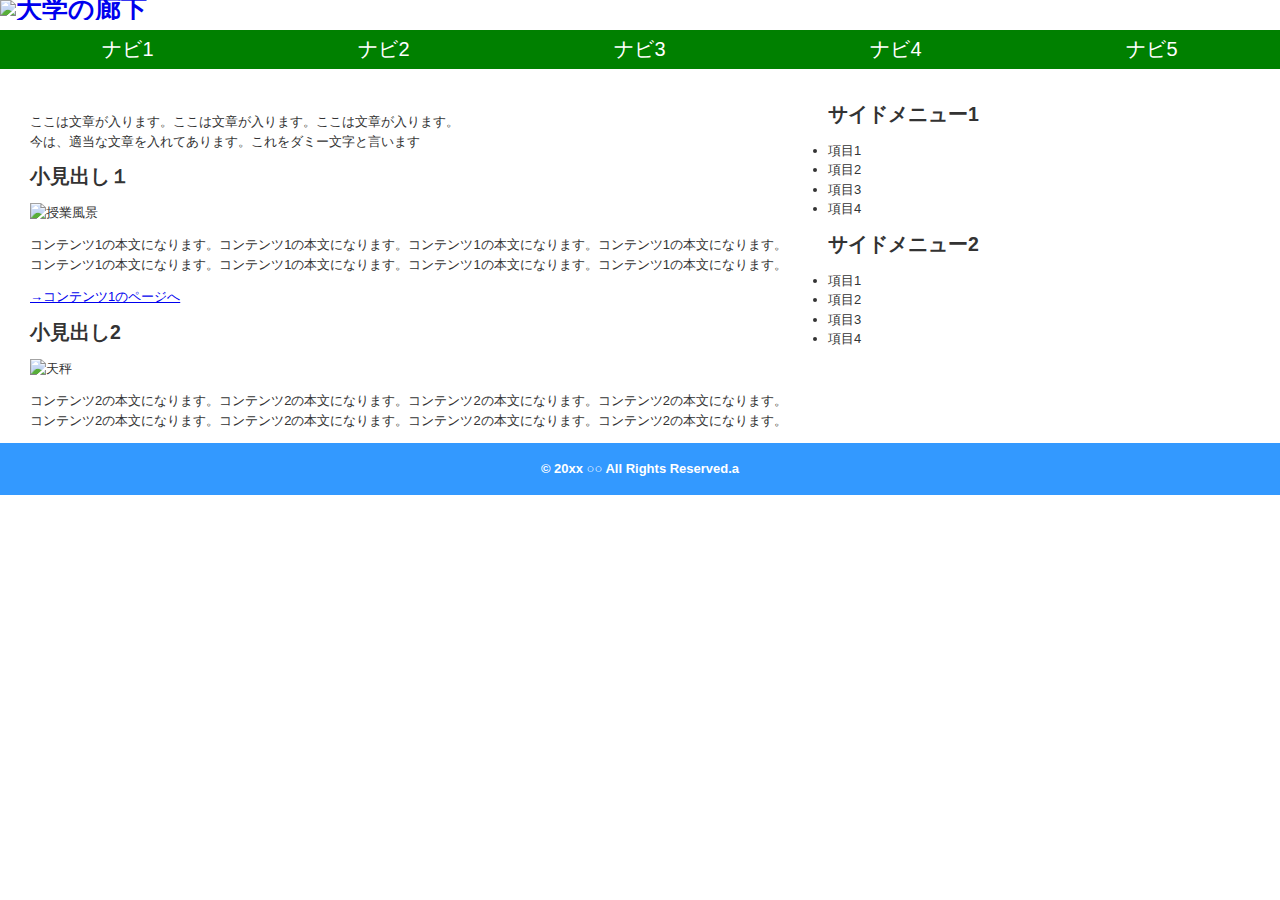
==== index.html @ 20277040 "ファイル名の変更" ====
<!DOCTYPE html>
<html lang="ja">
<head>
  <meta charset="UTF-8">
  <meta http-equiv="X-UA-Compatible" content="IE=edge">
  <meta name="viewport" content="width=device-width, initial-scale=1.0">
  <title>HTML/CSSの学習</title>
  <link rel="stylesheet" href="stylesheet.css">
</head>
<body>
  <div id="header">
    <h1><a href="index.html"><img id="corridor" src="img/corridor.jpg" alt="大学の廊下"></a></h1>
  </div>
  <div id="wrapper">
    <div id="nav">
      <ul>
        <li><a href="home.html">ナビ1</a></li>
        <li><a href="#">ナビ2</a></li>
        <li><a href="#">ナビ3</a></li>
        <li><a href="#">ナビ4</a></li>
        <li><a href="#">ナビ5</a></li>
      </ul>
    </div>
  
    <div id="container">
      <div id="main">
        <div class="post">
          <p>ここは文章が入ります。ここは文章が入ります。ここは文章が入ります。<br>今は、適当な文章を入れてあります。これをダミー文字と言います</p>
        </div>
        <div class="post clearfix">
          <h2>小見出し１</h2>
          <img class="left" src="img/classroom.jpg" alt="授業風景" />
          <p>
            コンテンツ1の本文になります。コンテンツ1の本文になります。コンテンツ1の本文になります。コンテンツ1の本文になります。
            コンテンツ1の本文になります。コンテンツ1の本文になります。コンテンツ1の本文になります。コンテンツ1の本文になります。
          </p>
       
          <p><a href="#">→コンテンツ1のページへ</a></p>
        </div>
        <div class="post clearfix">
          <h2>小見出し2</h2>
          <img class="right" src="img/scale.jpg" alt="天秤" />
          <p>
            コンテンツ2の本文になります。コンテンツ2の本文になります。コンテンツ2の本文になります。コンテンツ2の本文になります。
            コンテンツ2の本文になります。コンテンツ2の本文になります。コンテンツ2の本文になります。コンテンツ2の本文になります。
          </p>
        </div>
      </div>
    
      <div id="side">
        <div class="box">
          <h2>サイドメニュー1</h2>
          <div class="boxbody">
            <ul>
              <li>項目1</li>
              <li>項目2</li>
              <li>項目3</li>
              <li>項目4</li>
            </ul>
          </div>
        </div>
        <div class="box">
          <h2>サイドメニュー2</h2>
          <div class="boxbody">
            <ul>
              <li>項目1</li>
              <li>項目2</li>
              <li>項目3</li>
              <li>項目4</li>
            </ul>
          </div>
        </div>
      </div>
    </div>
  </div>
  <div id="footer">
    <p>&copy; 20xx ○○ All Rights Reserved.a</p>
  </div>
</body>
</html>
---- stylesheet.css ----
@charset "utf-8";

body {
	margin: 0;
	padding: 0;
	font-family: "ヒラギノ角ゴ Pro W3", "Hiragino Kaku Gothic Pro", "メイリオ", Meiryo, Osaka, "ＭＳ Ｐゴシック", "MS PGothic", sans-serif;
	color: #333;
	font-size: 13px;
	line-height: 150%;
}

/* wrapper */
#wrapper {
  width: 100%;
	margin: auto;
	padding: 0px;
	border: 0px;
	background-color: #FFF;
	top: 10px;
	position: relative;
}

/* header */
#header {
	width: 100%;
}
#header h1 {
	margin: 0;
	padding: 0;
}

#corridor {
	width: 100%;
	height: auto;
}

/* footer */
#footer {
	clear: both;
	width: 100%;
	padding: 3px 0 3px 0;
	background: #39f;
	color: #fff;
	font-weight: bold;
	text-align: center;
}

/* nav */
#nav {
	width: 100%;
}
#nav ul {
	margin: 0;	
	padding: 0;
	list-style: none;
}
#nav ul li {
	float: left;
	width: 20%;
	text-align: center;
}
#nav ul li a {
	display: block;
	height: 20%;
	margin: 0;
	padding: 10px;
	color: #fff;
	font-size: 20px;
	text-decoration: none;
	background-color: green;
}

/* container */
#container {
	width: 100%;
	margin: auto;
	padding: auto;
	padding-top: 20px;
	clear: both;
}

/* main */
#main {
	float: left;
	width: 60%;
	padding: 10px 30px;
}
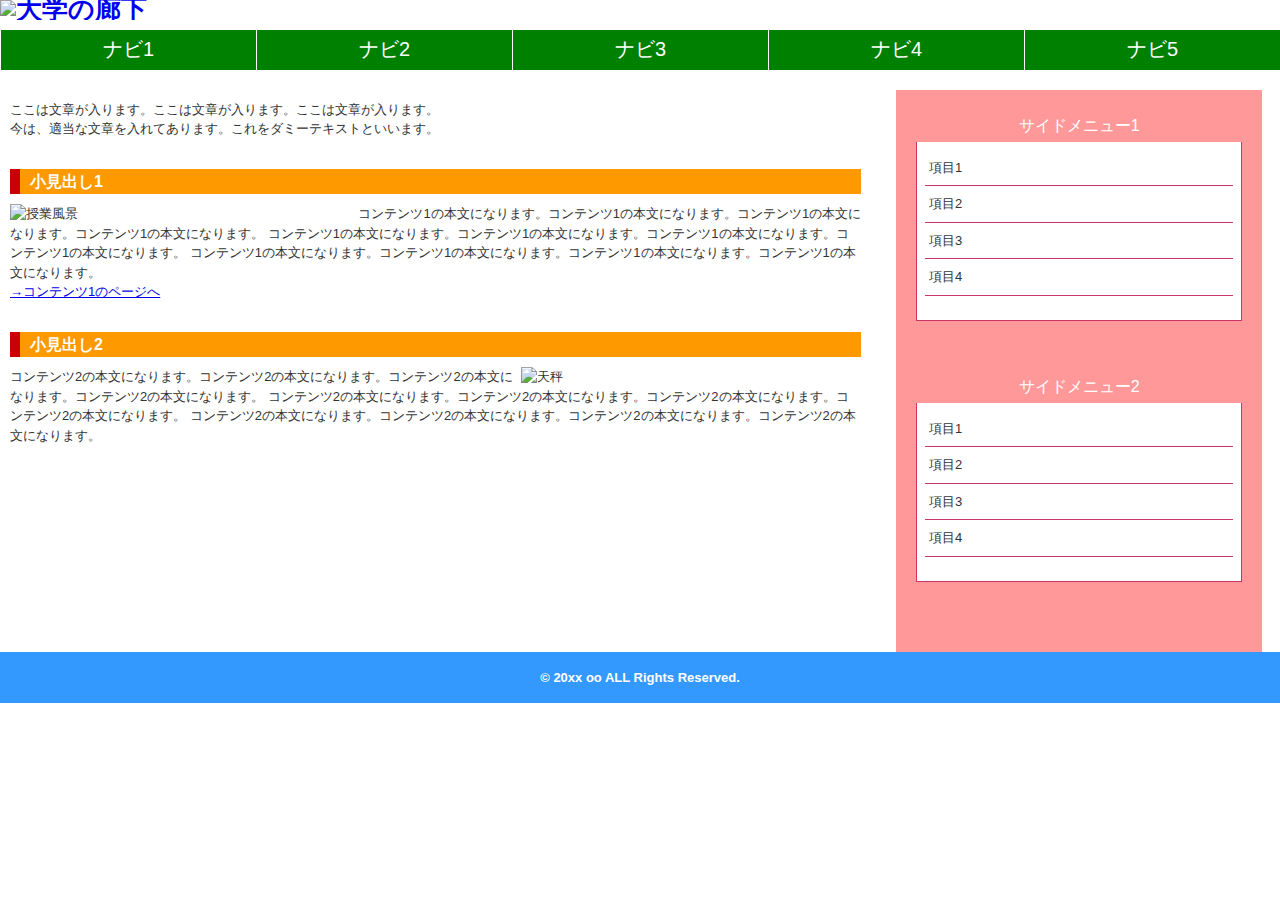
==== commit 299e0f4b: "修正" ====
--- a/index.html
+++ b/index.html
@@ -1,81 +1,83 @@
+<!doctype html>
+<html lang="ja">
 
-<!DOCTYPE html>
-<html lang="ja">
 <head>
-  <meta charset="UTF-8">
-  <meta http-equiv="X-UA-Compatible" content="IE=edge">
-  <meta name="viewport" content="width=device-width, initial-scale=1.0">
-  <title>HTML/CSSの学習</title>
-  <link rel="stylesheet" href="stylesheet.css">
+	<meta charset="UTF-8">
+	<title>HTML/CSSの学習</title>
+	<meta name="description" content="模写コーティング練習のため">
+	<meta name="author" content="">
+	<meta name="viewport" content="width=device-width" , initial-scale="1.0">
+	<link rel="stylesheet" href="./stylesheet.css" type="text/css">
+	<link rel="shortcut icon" href="">
 </head>
+
 <body>
-  <div id="header">
-    <h1><a href="index.html"><img id="corridor" src="img/corridor.jpg" alt="大学の廊下"></a></h1>
-  </div>
-  <div id="wrapper">
-    <div id="nav">
-      <ul>
-        <li><a href="home.html">ナビ1</a></li>
-        <li><a href="#">ナビ2</a></li>
-        <li><a href="#">ナビ3</a></li>
-        <li><a href="#">ナビ4</a></li>
-        <li><a href="#">ナビ5</a></li>
-      </ul>
-    </div>
-  
-    <div id="container">
-      <div id="main">
-        <div class="post">
-          <p>ここは文章が入ります。ここは文章が入ります。ここは文章が入ります。<br>今は、適当な文章を入れてあります。これをダミー文字と言います</p>
-        </div>
-        <div class="post clearfix">
-          <h2>小見出し１</h2>
-          <img class="left" src="img/classroom.jpg" alt="授業風景" />
-          <p>
-            コンテンツ1の本文になります。コンテンツ1の本文になります。コンテンツ1の本文になります。コンテンツ1の本文になります。
-            コンテンツ1の本文になります。コンテンツ1の本文になります。コンテンツ1の本文になります。コンテンツ1の本文になります。
-          </p>
-       
-          <p><a href="#">→コンテンツ1のページへ</a></p>
-        </div>
-        <div class="post clearfix">
-          <h2>小見出し2</h2>
-          <img class="right" src="img/scale.jpg" alt="天秤" />
-          <p>
-            コンテンツ2の本文になります。コンテンツ2の本文になります。コンテンツ2の本文になります。コンテンツ2の本文になります。
-            コンテンツ2の本文になります。コンテンツ2の本文になります。コンテンツ2の本文になります。コンテンツ2の本文になります。
-          </p>
-        </div>
-      </div>
-    
-      <div id="side">
-        <div class="box">
-          <h2>サイドメニュー1</h2>
-          <div class="boxbody">
-            <ul>
-              <li>項目1</li>
-              <li>項目2</li>
-              <li>項目3</li>
-              <li>項目4</li>
-            </ul>
-          </div>
-        </div>
-        <div class="box">
-          <h2>サイドメニュー2</h2>
-          <div class="boxbody">
-            <ul>
-              <li>項目1</li>
-              <li>項目2</li>
-              <li>項目3</li>
-              <li>項目4</li>
-            </ul>
-          </div>
-        </div>
-      </div>
-    </div>
-  </div>
-  <div id="footer">
-    <p>&copy; 20xx ○○ All Rights Reserved.a</p>
-  </div>
+	<div id="header">
+		<h1><a href="index.html"><img id="corridor" src="imgs/corridor.jpg" alt="大学の廊下" /></a></h1>
+	</div>
+	<div id="wrapper">
+		<div id="nav">
+			<ul>
+				<li><a href="home.html">ナビ1</a></li>
+				<li><a href="#">ナビ2</a></li>
+				<li><a href="#">ナビ3</a></li>
+				<li><a href="#">ナビ4</a></li>
+				<li><a href="#">ナビ5</a></li>
+			</ul>
+		</div>
+		<div id="container">
+			<div id="main">
+				<div class="post">
+					<p>ここは文章が入ります。ここは文章が入ります。ここは文章が入ります。<br />今は、適当な文章を入れてあります。これをダミーテキストといいます。</p>
+				</div>
+				<div class="post clearfix">
+					<h2>小見出し1</h2>
+					<img class="left" src="imgs/classroom.jpg" alt="授業風景" />
+					<p>
+						コンテンツ1の本文になります。コンテンツ1の本文になります。コンテンツ1の本文になります。コンテンツ1の本文になります。
+						コンテンツ1の本文になります。コンテンツ1の本文になります。コンテンツ1の本文になります。コンテンツ1の本文になります。
+						コンテンツ1の本文になります。コンテンツ1の本文になります。コンテンツ1の本文になります。コンテンツ1の本文になります。
+					</p>
+					<p><a href="#">→コンテンツ1のページへ</a></p>
+				</div>
+				<div class="post clearfix">
+					<h2>小見出し2</h2>
+					<img class="right" src="imgs/scale.jpg" alt="天秤" />
+					<p>
+						コンテンツ2の本文になります。コンテンツ2の本文になります。コンテンツ2の本文になります。コンテンツ2の本文になります。
+						コンテンツ2の本文になります。コンテンツ2の本文になります。コンテンツ2の本文になります。コンテンツ2の本文になります。
+						コンテンツ2の本文になります。コンテンツ2の本文になります。コンテンツ2の本文になります。コンテンツ2の本文になります。
+					</p>
+				</div>
+			</div>
+			<div id="side">
+				<div class="box">
+					<h2>サイドメニュー1</h2>
+					<div class="boxbody">
+						<ul>
+							<li>項目1</li>
+							<li>項目2</li>
+							<li>項目3</li>
+							<li>項目4</li>
+						</ul>
+					</div>
+				</div>
+				<div class="box">
+					<h2>サイドメニュー2</h2>
+					<div class="boxbody">
+						<ul>
+							<li>項目1</li>
+							<li>項目2</li>
+							<li>項目3</li>
+							<li>項目4</li>
+						</ul>
+					</div>
+				</div>
+			</div>
+		</div>
+	<div id="footer">
+		<p>&copy; 20xx oo ALL Rights Reserved.</p>
+	</div>
 </body>
+
 </html>--- a/stylesheet.css
+++ b/stylesheet.css
@@ -9,18 +9,18 @@
 	line-height: 150%;
 }
 
-/* wrapper */
+/* ---------------- wrapper  ----------------*/
 #wrapper {
-  width: 100%;
+	width: 100%;
 	margin: auto;
 	padding: 0px;
 	border: 0px;
-	background-color: #FFF;
+	background-color: #fff;
 	top: 10px;
 	position: relative;
 }
 
-/* header */
+/* ---------------- header  ----------------*/
 #header {
 	width: 100%;
 }
@@ -34,7 +34,7 @@
 	height: auto;
 }
 
-/* footer */
+/* ---------------- footer  ----------------*/
 #footer {
 	clear: both;
 	width: 100%;
@@ -45,43 +45,133 @@
 	text-align: center;
 }
 
-/* nav */
+/* ---------------- nav  ----------------*/
 #nav {
 	width: 100%;
 }
 #nav ul {
-	margin: 0;	
+	display: flex;
+	margin: 0;
 	padding: 0;
 	list-style: none;
 }
 #nav ul li {
-	float: left;
 	width: 20%;
 	text-align: center;
 }
 #nav ul li a {
 	display: block;
-	height: 20%;
+	height: 20px;
 	margin: 0;
 	padding: 10px;
 	color: #fff;
 	font-size: 20px;
 	text-decoration: none;
 	background-color: green;
+	border-left: 1px solid white;
+}	
+#nav ul li a:hover {
+	filter: drop-shadow(10px 10px 10px black);
 }
 
-/* container */
+/* ---------------- container  ----------------*/
 #container {
 	width: 100%;
 	margin: auto;
 	padding: auto;
 	padding-top: 20px;
 	clear: both;
+	display: grid;
+	grid-template-columns: 70vw 30vw;
 }
 
-/* main */
+/* ---------------- main  ----------------*/
 #main {
+	width: 95%;
+	padding: 10px 30px 10px 10px;
+}
+#main h2 {
+	margin: 0 0 10px 0;
+	padding: 3px 10px 3px 10px;
+	color: #fff;
+	font-size: 16px;
+	border-left: solid 10px #c00;
+	background: #f90 url(../imgs/main_h2.jpg) right top repeat-y;
+}
+#main p {
+	margin: 0;
+	padding: 0;
+}
+#main .post {
+	margin: 0 0 30px 0;
+}
+#main .post img.right {
+	margin: 0 0 0 8px;
+}
+#main .post img.left {
+	margin: 0 8px 0 0 ;
+}
+.right {
+	float: right;
+	width: 40%;
+	height: auto;
+}
+.left {
 	float: left;
-	width: 60%;
-	padding: 10px 30px;
+	width: 40%;
+	height: auto;
+}
+
+/* ---------------- clearfix  ----------------*/
+.clearfix  {
+	zoom: 1;
+}
+.clearfix::after {
+	content: "";
+	display: block;
+	clear: both;
+} 
+
+/* ---------------- side  ----------------*/
+#side {
+	width: 85%;
+	padding: 20px;
+	background-color: #f99;
+}
+#side .box {
+	margin: 0 auto 30px auto;
+	padding: 0 0 20px 0;
+	background: url(imgs/side_box.png) bottom no-repeat;
+}
+#side .box h2 {
+	margin: 0;
+	padding: 8px;
+	text-align: center;
+	color: #fff;
+	font-size: 16px;
+	line-height: 16px;
+	font-weight: normal;
+	background: url(imgs/side_box_h2.png) center no-repeat;
+}
+#side .box .boxbody {
+	padding: 8px;
+	border-right: solid 1px #c36;
+	border-bottom: solid 1px #c36;
+	border-left: solid 1px #c36;
+	background: #fff;
+}
+#side .box .boxbody ul {
+	margin: 0 0 16px 0;
+	padding: 0;
+}
+#side .box .boxbody ul li {
+	padding: 8px 0 8px 4px;
+	list-style: none;
+	border-bottom: solid 1px #c36;
+}
+#side .box .boxbody ul li:hover {
+	padding: 8px 0 8px 4px;
+	list-style: none;
+	border-bottom: solid 1px #c36;
+	box-shadow: 0px 4px 4px rgba(0, 0, 0, 0.3);
 }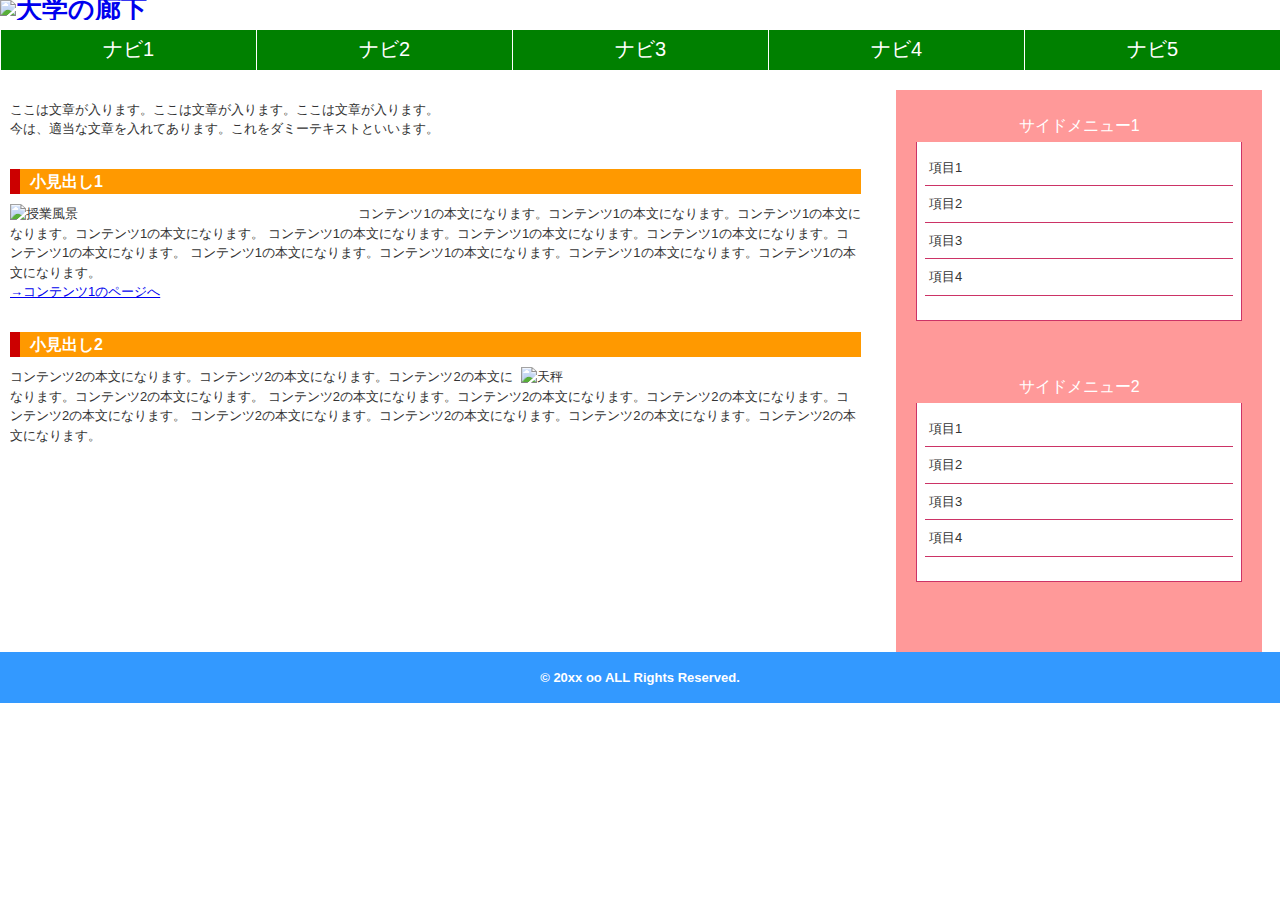
==== commit 44b16add: "画像の挿入" ====
--- a/index.html
+++ b/index.html
@@ -13,7 +13,7 @@
 
 <body>
 	<div id="header">
-		<h1><a href="index.html"><img id="corridor" src="imgs/corridor.jpg" alt="大学の廊下" /></a></h1>
+		<h1><a href="index.html"><img id="corridor" src="![corridor](https://user-images.githubusercontent.com/83019429/119378113-d5371400-bcf8-11eb-98d5-6e49224e531f.jpg)" alt="大学の廊下" /></a></h1>
 	</div>
 	<div id="wrapper">
 		<div id="nav">
@@ -32,7 +32,8 @@
 				</div>
 				<div class="post clearfix">
 					<h2>小見出し1</h2>
-					<img class="left" src="imgs/classroom.jpg" alt="授業風景" />
+					<img class="left" src="![classroom](https://user-images.githubusercontent.com/83019429/119377630-4de9a080-bcf8-11eb-82af-b203f1d5c41c.jpg)
+					" alt="授業風景" />
 					<p>
 						コンテンツ1の本文になります。コンテンツ1の本文になります。コンテンツ1の本文になります。コンテンツ1の本文になります。
 						コンテンツ1の本文になります。コンテンツ1の本文になります。コンテンツ1の本文になります。コンテンツ1の本文になります。
@@ -42,7 +43,7 @@
 				</div>
 				<div class="post clearfix">
 					<h2>小見出し2</h2>
-					<img class="right" src="imgs/scale.jpg" alt="天秤" />
+					<img class="right" src="![scale](https://user-images.githubusercontent.com/83019429/119378208-f566d300-bcf8-11eb-863f-e8c3cd4a4d95.jpg)" alt="天秤" />
 					<p>
 						コンテンツ2の本文になります。コンテンツ2の本文になります。コンテンツ2の本文になります。コンテンツ2の本文になります。
 						コンテンツ2の本文になります。コンテンツ2の本文になります。コンテンツ2の本文になります。コンテンツ2の本文になります。
--- a/stylesheet.css
+++ b/stylesheet.css
@@ -141,7 +141,7 @@
 #side .box {
 	margin: 0 auto 30px auto;
 	padding: 0 0 20px 0;
-	background: url(imgs/side_box.png) bottom no-repeat;
+	background: url(![side_box](https://user-images.githubusercontent.com/83019429/119378256-0879a300-bcf9-11eb-8baf-d5246ac52897.png) bottom no-repeat;
 }
 #side .box h2 {
 	margin: 0;
@@ -151,7 +151,7 @@
 	font-size: 16px;
 	line-height: 16px;
 	font-weight: normal;
-	background: url(imgs/side_box_h2.png) center no-repeat;
+	background: url(![side_box_h2](https://user-images.githubusercontent.com/83019429/119378379-30690680-bcf9-11eb-84e0-3aaec1039103.png) center no-repeat;
 }
 #side .box .boxbody {
 	padding: 8px;
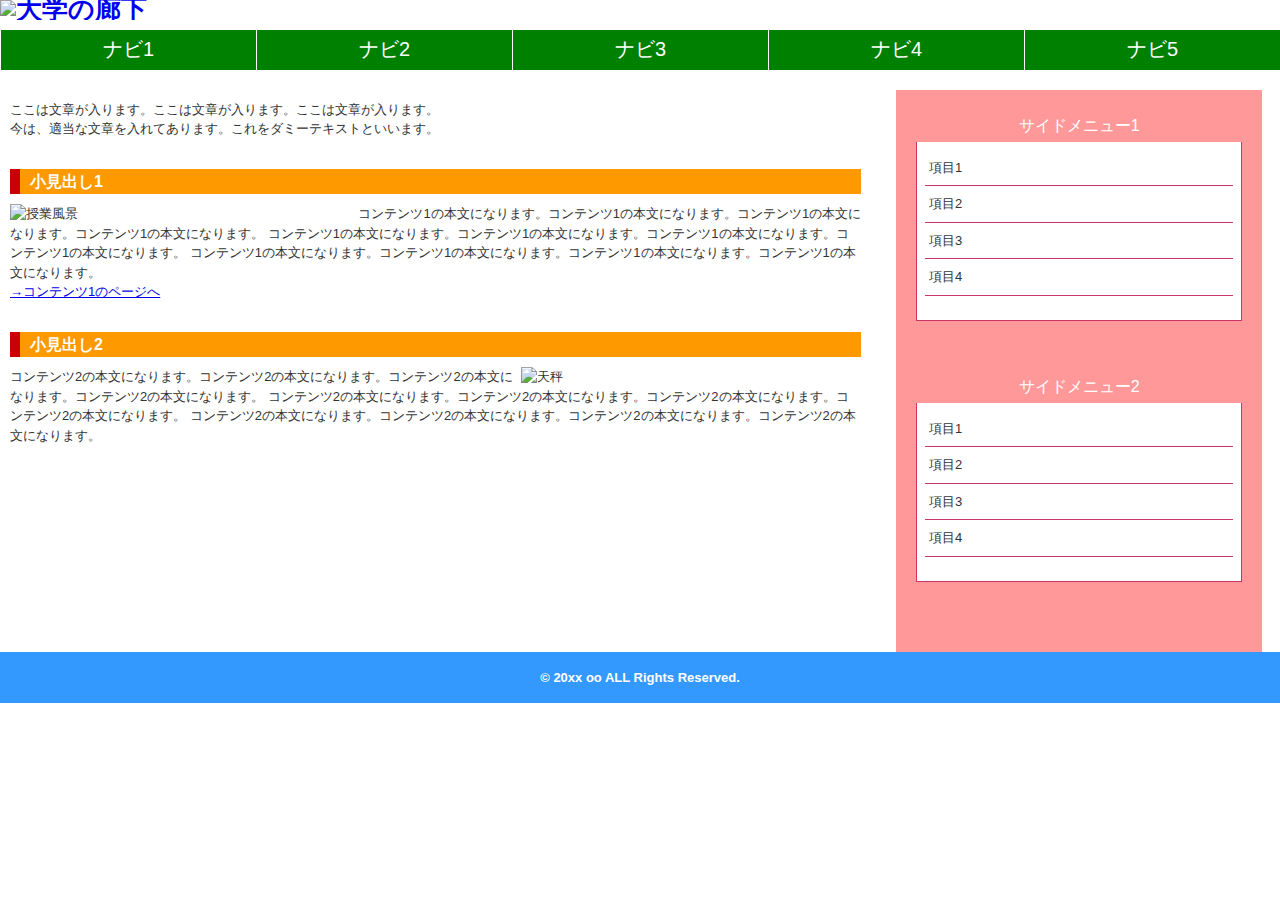
==== commit bdbdb68f: "画像修正２" ====
--- a/index.html
+++ b/index.html
@@ -13,7 +13,7 @@
 
 <body>
 	<div id="header">
-		<h1><a href="index.html"><img id="corridor" src="![corridor](https://user-images.githubusercontent.com/83019429/119378113-d5371400-bcf8-11eb-98d5-6e49224e531f.jpg)" alt="大学の廊下" /></a></h1>
+		<h1><a href="index.html"><img id="corridor" src="https://github.com/raise590/samurai_HTML-CSS/blob/master/imgs/corridor.jpg?raw=true" alt="大学の廊下" /></a></h1>
 	</div>
 	<div id="wrapper">
 		<div id="nav">
@@ -32,8 +32,7 @@
 				</div>
 				<div class="post clearfix">
 					<h2>小見出し1</h2>
-					<img class="left" src="![classroom](https://user-images.githubusercontent.com/83019429/119377630-4de9a080-bcf8-11eb-82af-b203f1d5c41c.jpg)
-					" alt="授業風景" />
+					<img class="left" src="https://github.com/raise590/samurai_HTML-CSS/blob/master/imgs/classroom.jpg?raw=true" alt="授業風景" />
 					<p>
 						コンテンツ1の本文になります。コンテンツ1の本文になります。コンテンツ1の本文になります。コンテンツ1の本文になります。
 						コンテンツ1の本文になります。コンテンツ1の本文になります。コンテンツ1の本文になります。コンテンツ1の本文になります。
@@ -43,7 +42,7 @@
 				</div>
 				<div class="post clearfix">
 					<h2>小見出し2</h2>
-					<img class="right" src="![scale](https://user-images.githubusercontent.com/83019429/119378208-f566d300-bcf8-11eb-863f-e8c3cd4a4d95.jpg)" alt="天秤" />
+					<img class="right" src="https://github.com/raise590/samurai_HTML-CSS/blob/master/imgs/scale.jpg?raw=true" alt="天秤" />
 					<p>
 						コンテンツ2の本文になります。コンテンツ2の本文になります。コンテンツ2の本文になります。コンテンツ2の本文になります。
 						コンテンツ2の本文になります。コンテンツ2の本文になります。コンテンツ2の本文になります。コンテンツ2の本文になります。
--- a/stylesheet.css
+++ b/stylesheet.css
@@ -141,7 +141,7 @@
 #side .box {
 	margin: 0 auto 30px auto;
 	padding: 0 0 20px 0;
-	background: url(![side_box](https://user-images.githubusercontent.com/83019429/119378256-0879a300-bcf9-11eb-8baf-d5246ac52897.png) bottom no-repeat;
+	background: url(https://github.com/raise590/samurai_HTML-CSS/blob/master/imgs/side_box.png?raw=true) bottom no-repeat;
 }
 #side .box h2 {
 	margin: 0;
@@ -151,7 +151,7 @@
 	font-size: 16px;
 	line-height: 16px;
 	font-weight: normal;
-	background: url(![side_box_h2](https://user-images.githubusercontent.com/83019429/119378379-30690680-bcf9-11eb-84e0-3aaec1039103.png) center no-repeat;
+	background: url(https://github.com/raise590/samurai_HTML-CSS/blob/master/imgs/side_box_h2.png?raw=true) center no-repeat;
 }
 #side .box .boxbody {
 	padding: 8px;
